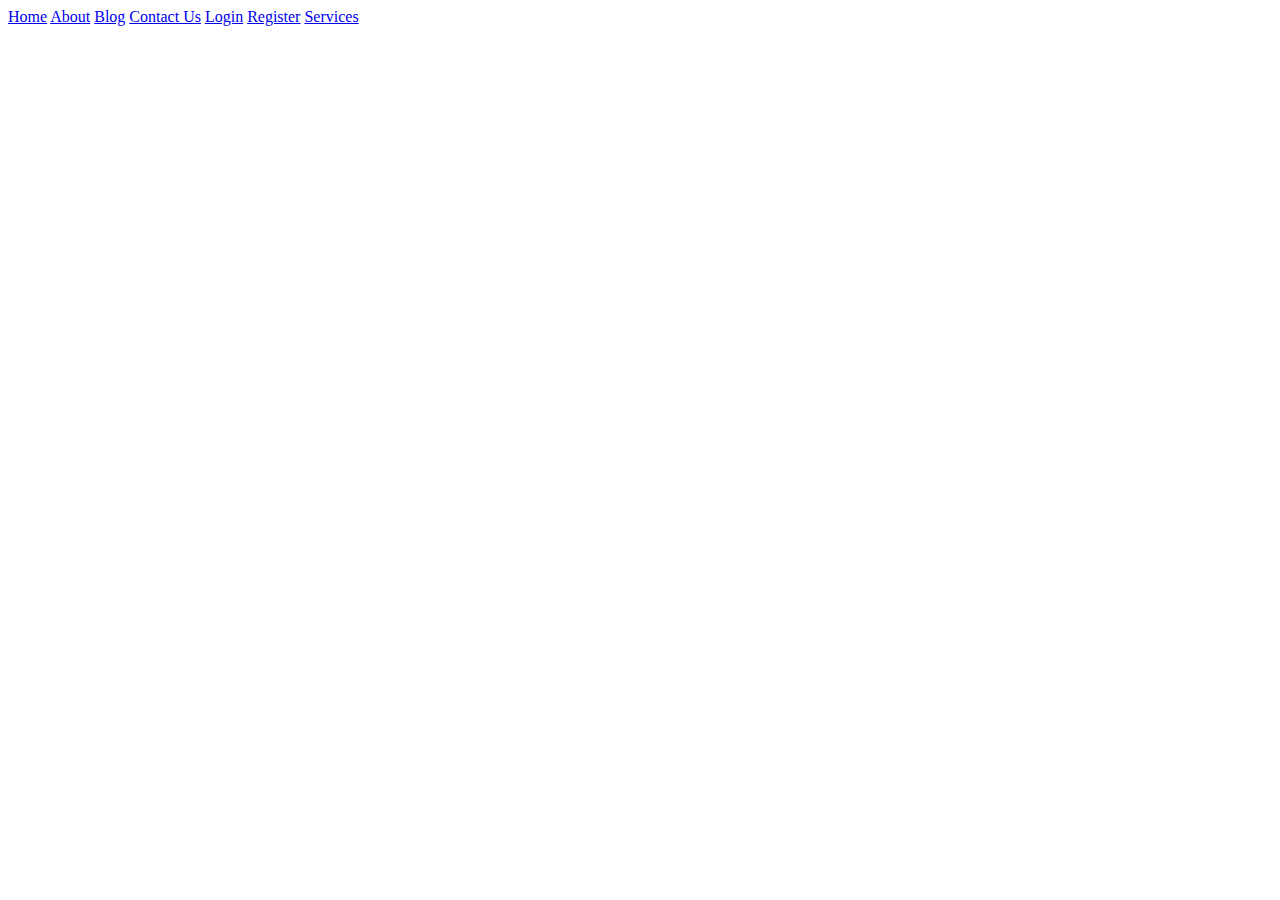
==== index.html @ f54b3fce "first commit" ====
<!DOCTYPE html>
<html lang="en">
  <head>
    <meta charset="UTF-8" />
    <meta name="viewport" content="width=device-width, initial-scale=1.0" />
    <title>Home</title>
  </head>
  <body>
    <div class="container">
      <a href="./index.html">Home</a>
      <a href="./pages/about.html">About</a>
      <a href="./pages/blog.html">Blog</a>
      <a href="./pages/contactUs.html">Contact Us</a>
      <a href="./pages/login.html">Login</a>
      <a href="./pages/register.html">Register</a>
      <a href="./pages/services.html">Services</a>
    </div>
  </body>
</html>
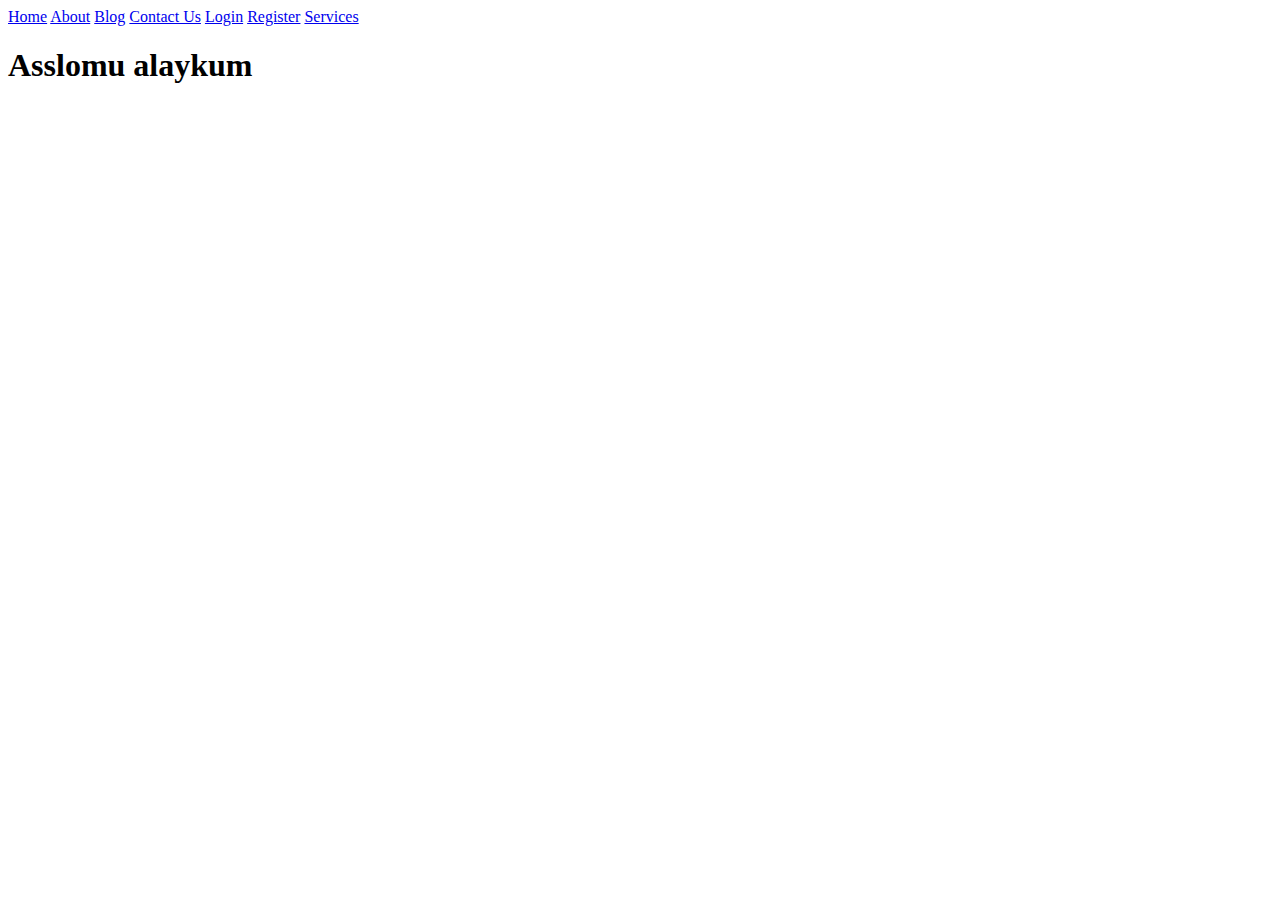
==== commit 8392a8d0: "add to h1 and img tegs" ====
--- a/index.html
+++ b/index.html
@@ -15,5 +15,11 @@
       <a href="./pages/register.html">Register</a>
       <a href="./pages/services.html">Services</a>
     </div>
+    <h1>Asslomu alaykum</h1>
+    <img
+      width="100%"
+      src="https://www.imgacademy.com/sites/default/files/styles/scale_1700w/public/2022-07/img-homepage-meta_0.jpg?itok=LMirU0Ik"
+      alt=""
+    />
   </body>
 </html>
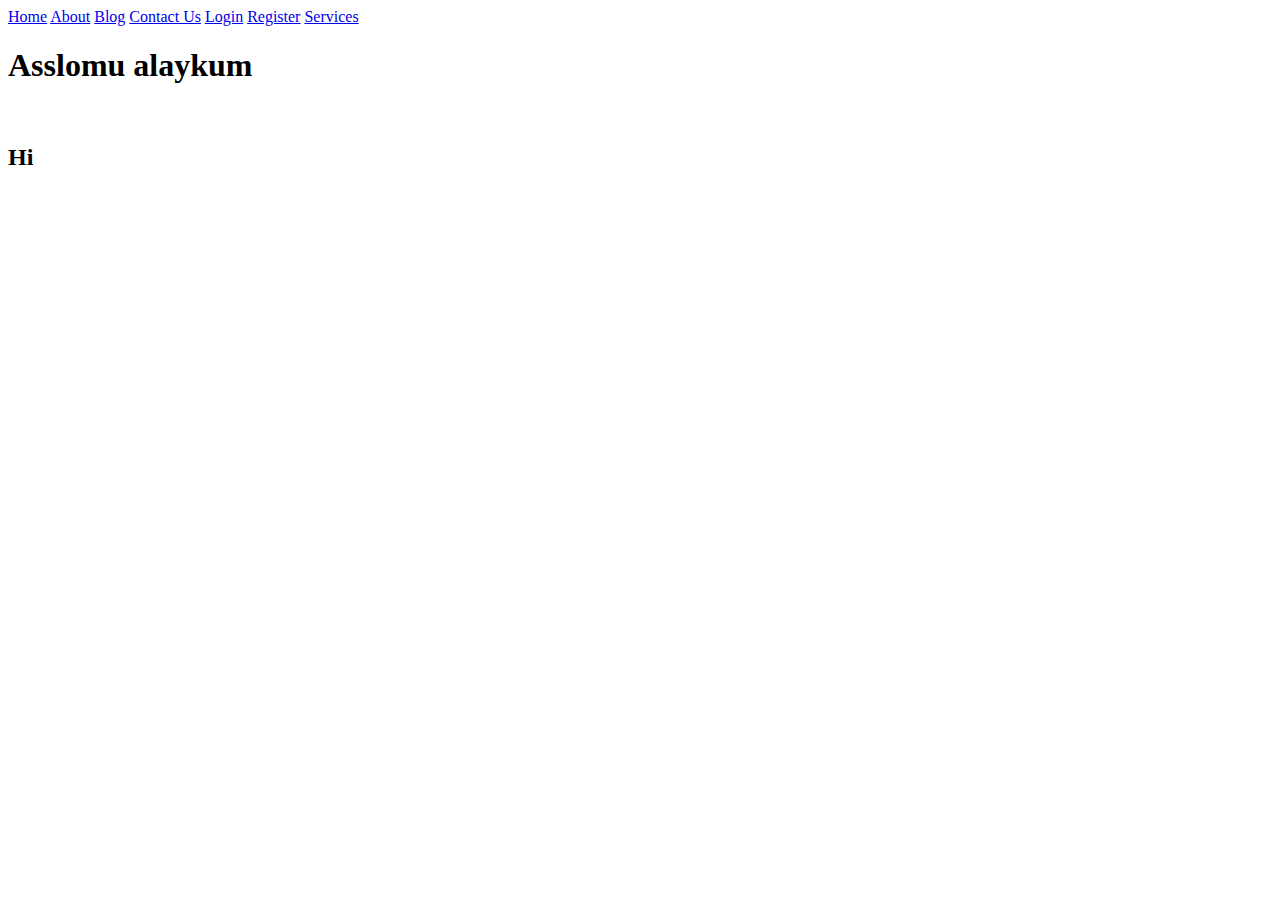
==== commit 9fccae1e: "add to h2 tag" ====
--- a/index.html
+++ b/index.html
@@ -21,5 +21,6 @@
       src="https://www.imgacademy.com/sites/default/files/styles/scale_1700w/public/2022-07/img-homepage-meta_0.jpg?itok=LMirU0Ik"
       alt=""
     />
+    <h2>Hi</h2>
   </body>
 </html>
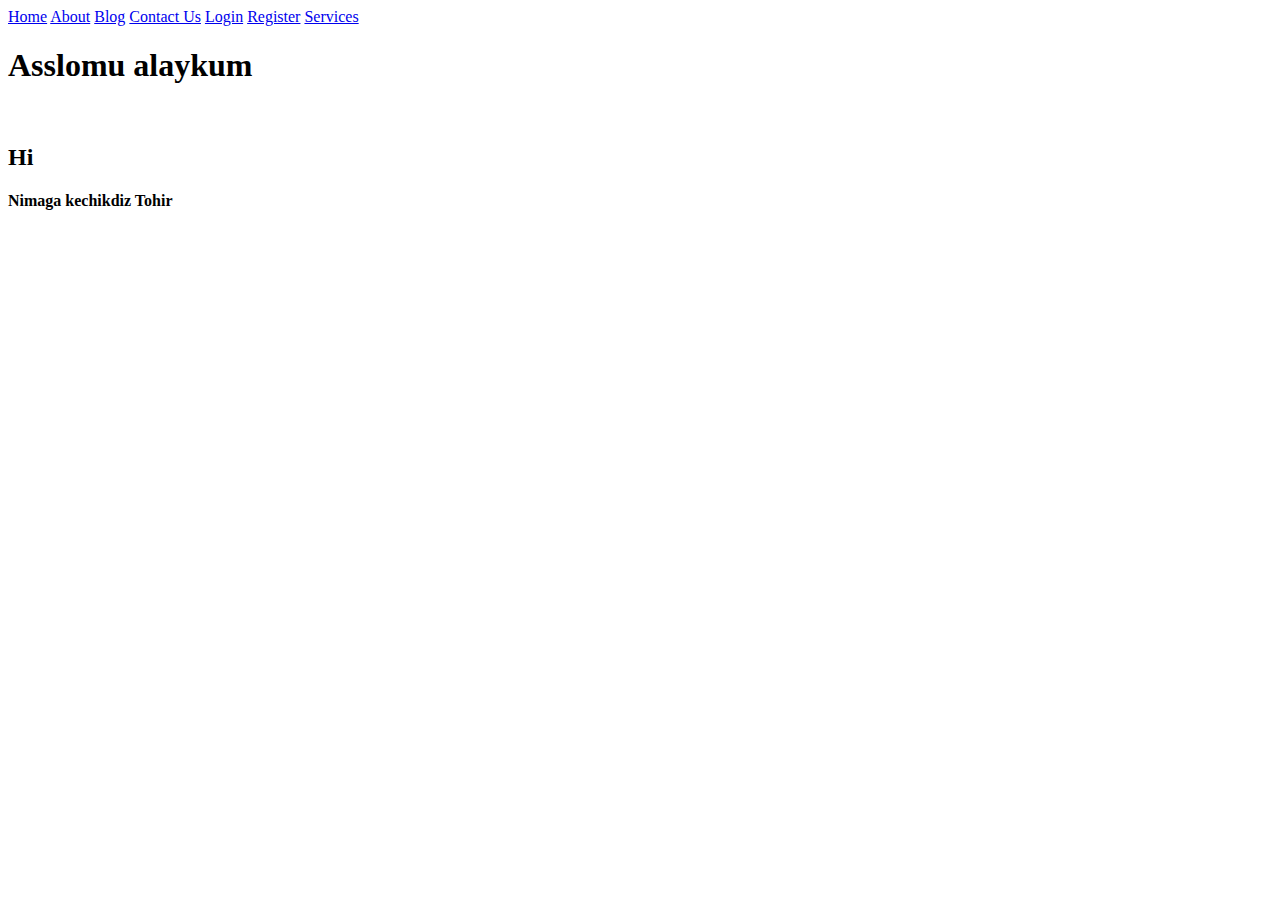
==== commit 960b5d53: "add to h4 tag" ====
--- a/index.html
+++ b/index.html
@@ -22,5 +22,6 @@
       alt=""
     />
     <h2>Hi</h2>
+    <h4>Nimaga kechikdiz Tohir</h4>
   </body>
 </html>
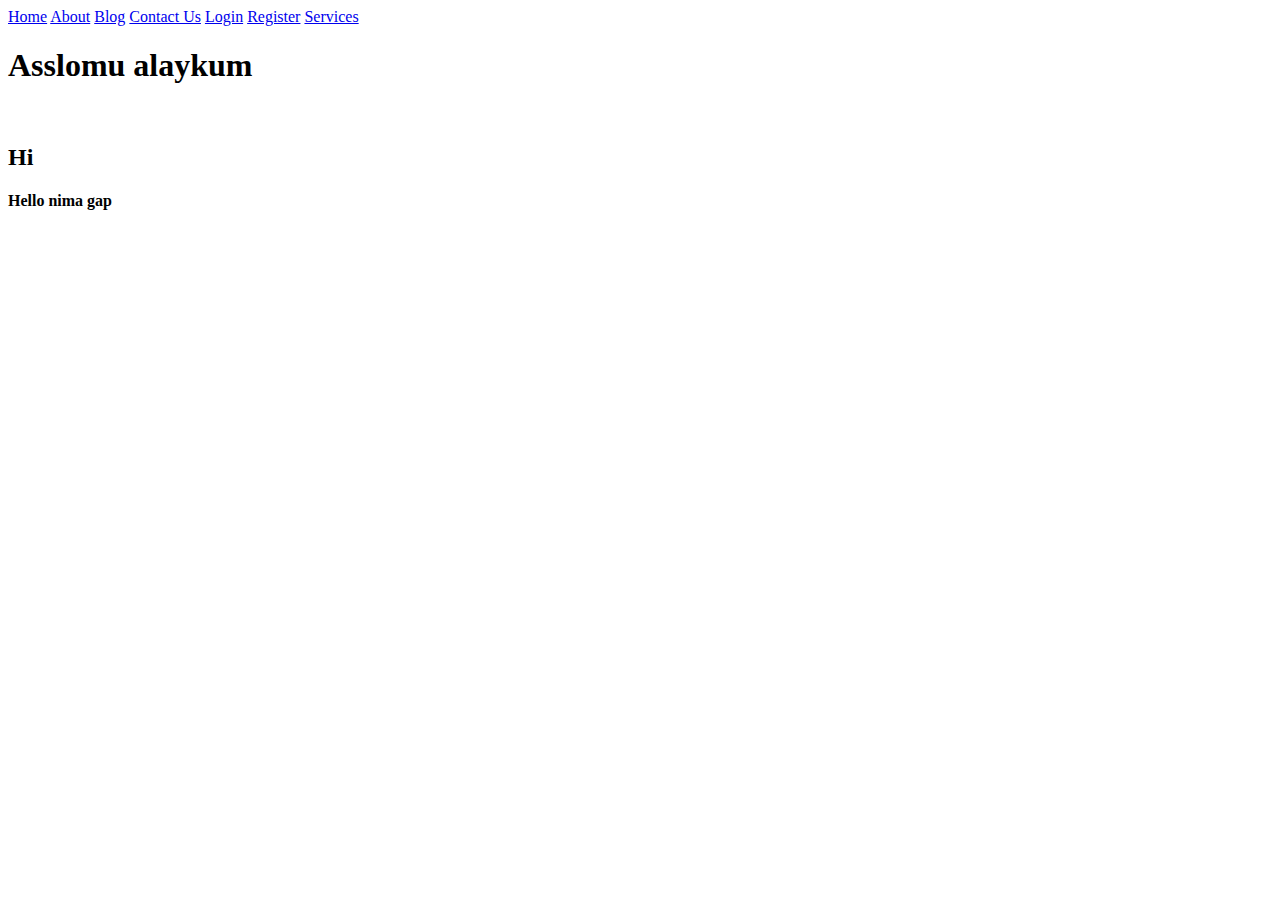
==== commit b9939ecd: "add to h4 tag" ====
--- a/index.html
+++ b/index.html
@@ -22,6 +22,6 @@
       alt=""
     />
     <h2>Hi</h2>
-    <h4>Nimaga kechikdiz Tohir</h4>
+    <h4>Hello nima gap</h4>
   </body>
 </html>
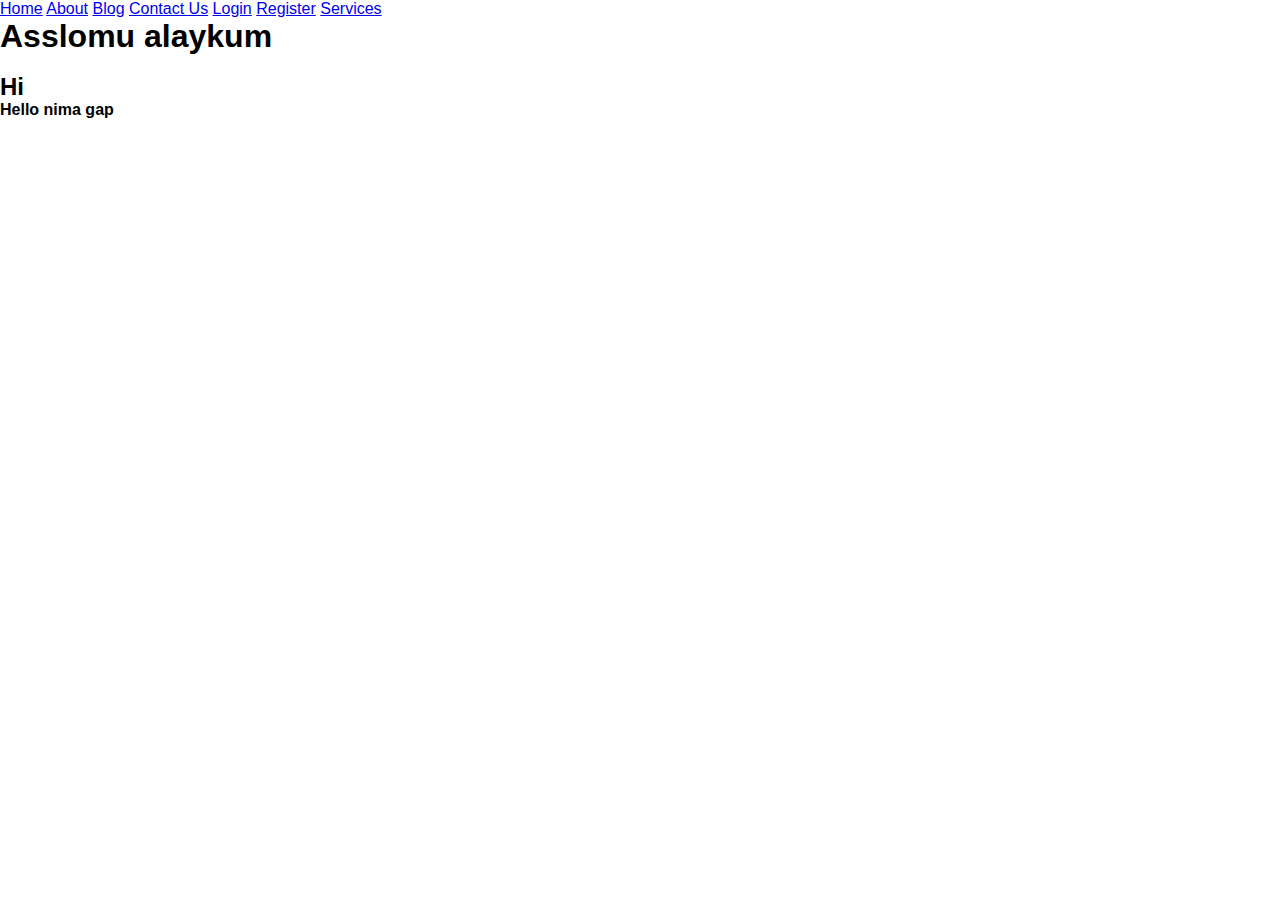
==== commit 6b386ba7: "add to css" ====
--- a/index.html
+++ b/index.html
@@ -4,6 +4,7 @@
     <meta charset="UTF-8" />
     <meta name="viewport" content="width=device-width, initial-scale=1.0" />
     <title>Home</title>
+    <link rel="stylesheet" href="./css/style.css" />
   </head>
   <body>
     <div class="container">
--- a/css/style.css
+++ b/css/style.css
@@ -0,0 +1,10 @@
+* {
+  margin: 0;
+  padding: 0;
+}
+*,
+*::before,
+*::after {
+  box-sizing: border-box;
+  font-family: sans-serif;
+}
